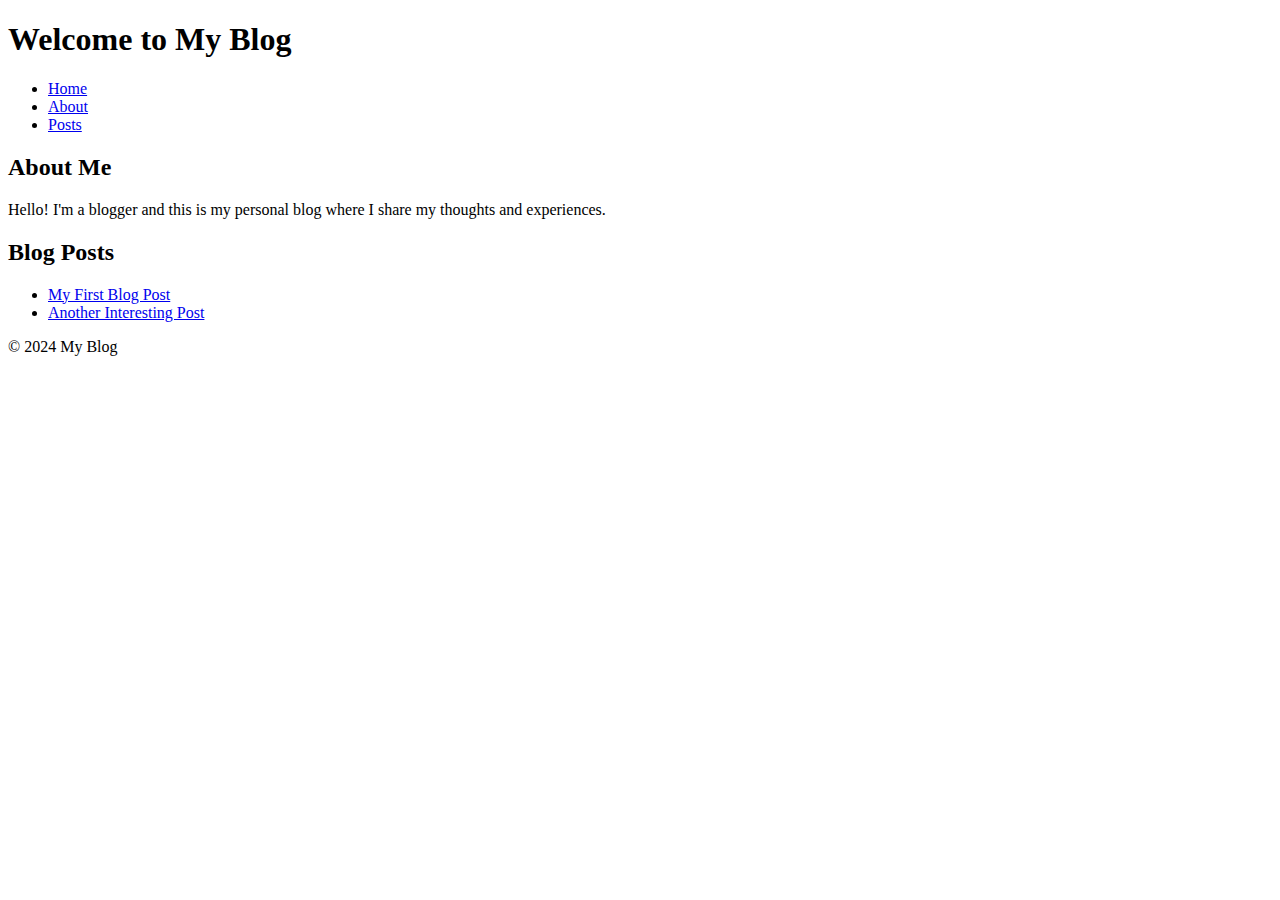
==== index.html @ f6e17b87 "added index.html" ====
<!DOCTYPE html>
<html lang="en">
<head>
    <meta charset="UTF-8">
    <meta name="viewport" content="width=device-width, initial-scale=1.0">
    <title>My Blog</title>
    <link rel="stylesheet" href="styles.css">
</head>
<body>
    <header>
        <h1>Welcome to My Blog</h1>
        <nav>
            <ul>
                <li><a href="index.html">Home</a></li>
                <li><a href="#about">About</a></li>
                <li><a href="#posts">Posts</a></li>
            </ul>
        </nav>
    </header>

    <section id="about">
        <h2>About Me</h2>
        <p>Hello! I'm a blogger and this is my personal blog where I share my thoughts and experiences.</p>
    </section>

    <section id="posts">
        <h2>Blog Posts</h2>
        <ul>
            <li><a href="posts/post1.html">My First Blog Post</a></li>
            <li><a href="posts/post2.html">Another Interesting Post</a></li>
        </ul>
    </section>

    <footer>
        <p>&copy; 2024 My Blog</p>
    </footer>
</body>
</html>
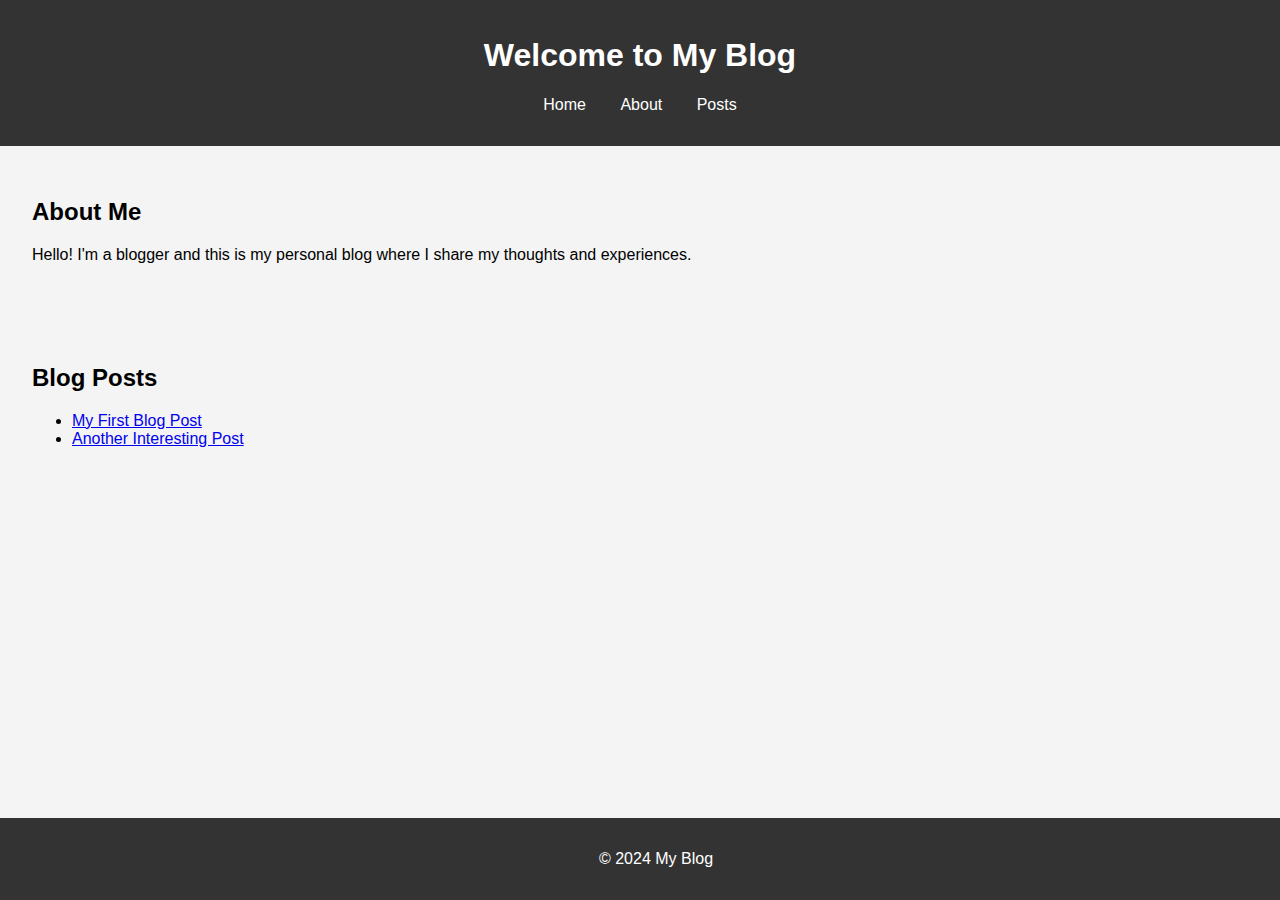
==== commit 03e847db: "Update index.html" ====
--- a/index.html
+++ b/index.html
@@ -26,7 +26,7 @@
     <section id="posts">
         <h2>Blog Posts</h2>
         <ul>
-            <li><a href="posts/post1.html">My First Blog Post</a></li>
+            <li><a href="posts/Deltatable.html">My First Blog Post</a></li>
             <li><a href="posts/post2.html">Another Interesting Post</a></li>
         </ul>
     </section>
--- a/styles.css
+++ b/styles.css
@@ -0,0 +1,42 @@
+body {
+    font-family: Arial, sans-serif;
+    margin: 0;
+    padding: 0;
+    background-color: #f4f4f4;
+}
+
+header {
+    background-color: #333;
+    color: #fff;
+    padding: 1rem;
+    text-align: center;
+}
+
+nav ul {
+    list-style: none;
+    padding: 0;
+}
+
+nav ul li {
+    display: inline;
+    margin: 0 15px;
+}
+
+nav ul li a {
+    color: #fff;
+    text-decoration: none;
+}
+
+section {
+    padding: 2rem;
+}
+
+footer {
+    background-color: #333;
+    color: #fff;
+    text-align: center;
+    padding: 1rem;
+    position: fixed;
+    bottom: 0;
+    width: 100%;
+}
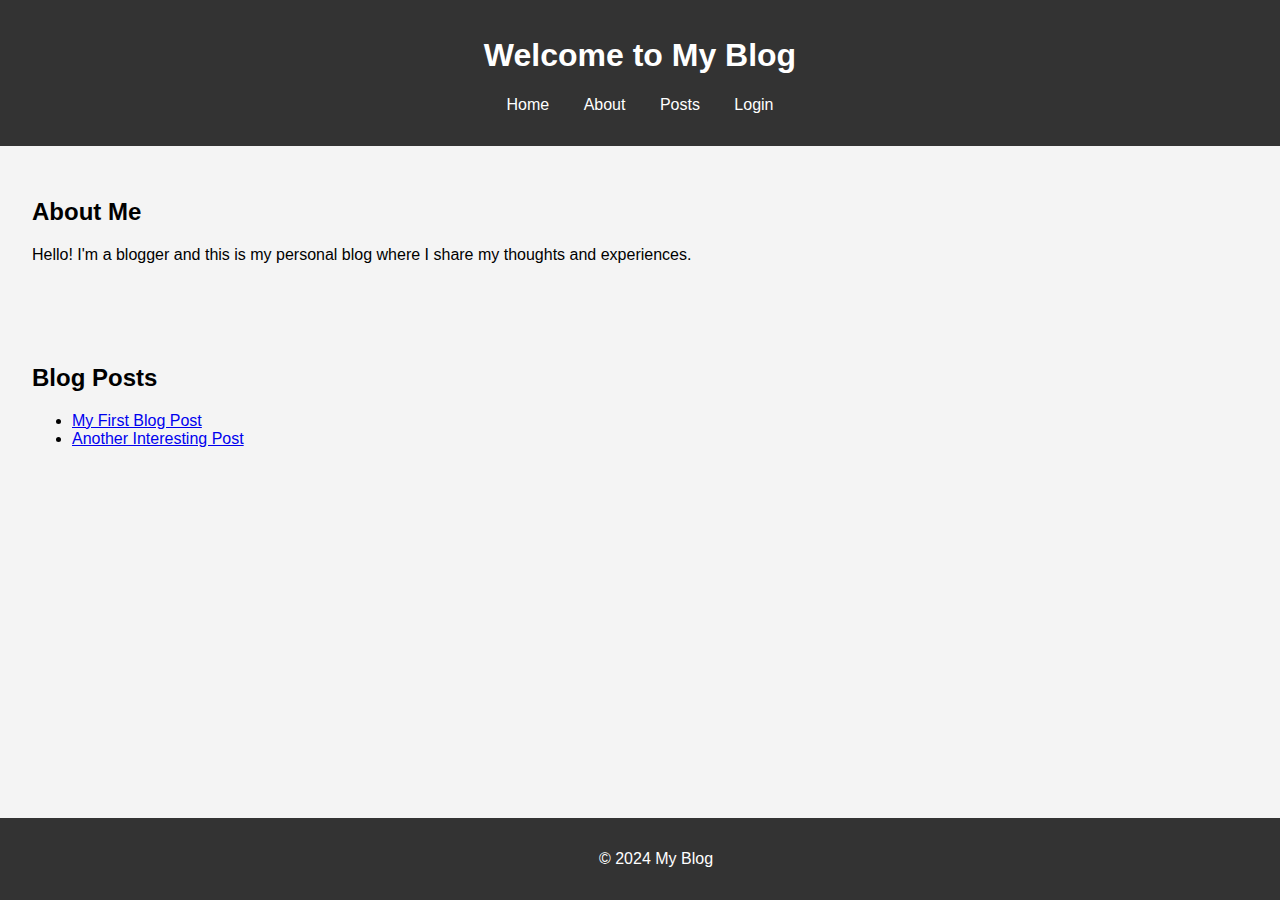
==== commit db7499f1: "Update index.html" ====
--- a/index.html
+++ b/index.html
@@ -14,6 +14,8 @@
                 <li><a href="index.html">Home</a></li>
                 <li><a href="#about">About</a></li>
                 <li><a href="#posts">Posts</a></li>
+                <li><a href="login.html">Login</a></li>
+
             </ul>
         </nav>
     </header>
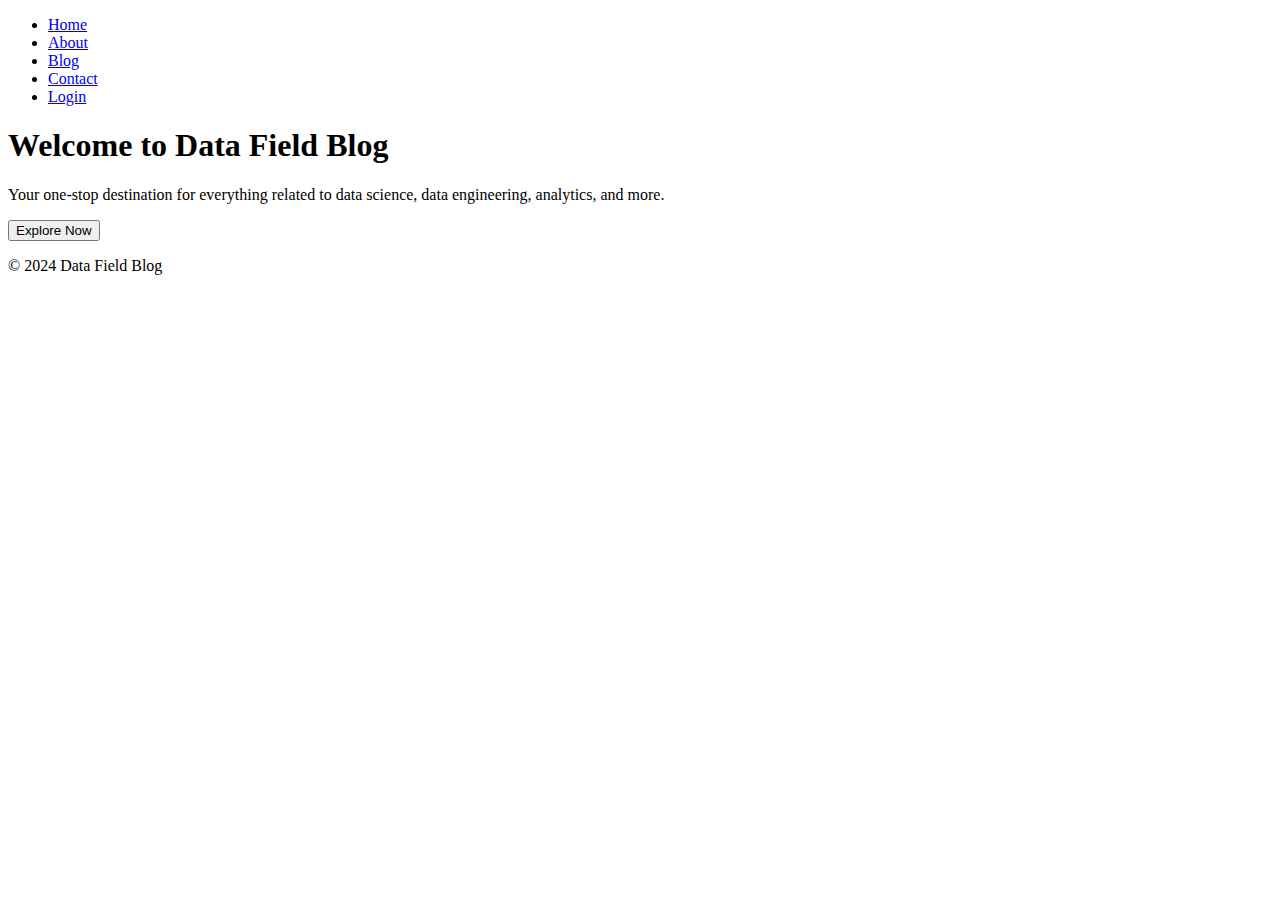
==== commit 233d3bb4: "Create index.html" ====
--- a/index.html
+++ b/index.html
@@ -1,40 +1,38 @@
-<!DOCTYPE html>
-<html lang="en">
-<head>
-    <meta charset="UTF-8">
-    <meta name="viewport" content="width=device-width, initial-scale=1.0">
-    <title>My Blog</title>
-    <link rel="stylesheet" href="styles.css">
-</head>
-<body>
-    <header>
-        <h1>Welcome to My Blog</h1>
-        <nav>
-            <ul>
-                <li><a href="index.html">Home</a></li>
-                <li><a href="#about">About</a></li>
-                <li><a href="#posts">Posts</a></li>
-                <li><a href="login.html">Login</a></li>
-
-            </ul>
-        </nav>
-    </header>
-
-    <section id="about">
-        <h2>About Me</h2>
-        <p>Hello! I'm a blogger and this is my personal blog where I share my thoughts and experiences.</p>
-    </section>
-
-    <section id="posts">
-        <h2>Blog Posts</h2>
-        <ul>
-            <li><a href="posts/Deltatable.html">My First Blog Post</a></li>
-            <li><a href="posts/post2.html">Another Interesting Post</a></li>
-        </ul>
-    </section>
-
-    <footer>
-        <p>&copy; 2024 My Blog</p>
-    </footer>
-</body>
-</html>
+<!DOCTYPE html>
+<html lang="en">
+<head>
+    <meta charset="UTF-8">
+    <meta name="viewport" content="width=device-width, initial-scale=1.0">
+    <title>Data Field Blog</title>
+    <link rel="stylesheet" href="home.css">
+</head>
+<body>
+
+    <!-- Navigation Bar -->
+    <header>
+        <nav>
+            <ul>
+                <li><a href="home.html">Home</a></li>
+                <li><a href="#">About</a></li>
+                <li><a href="#">Blog</a></li>
+                <li><a href="#">Contact</a></li>
+                <li><a href="#">Login</a></li>
+            </ul>
+        </nav>
+    </header>
+
+    <!-- Main Content Section -->
+    <div id="main-content">
+        <h1>Welcome to Data Field Blog</h1>
+        <p>Your one-stop destination for everything related to data science, data engineering, analytics, and more.</p>
+        <button onclick="location.href='home.html'">Explore Now</button>
+    </div>
+
+    <!-- Footer -->
+    <footer>
+        <p>&copy; 2024 Data Field Blog</p>
+    </footer>
+
+    <script src="home.js"></script>
+</body>
+</html>
